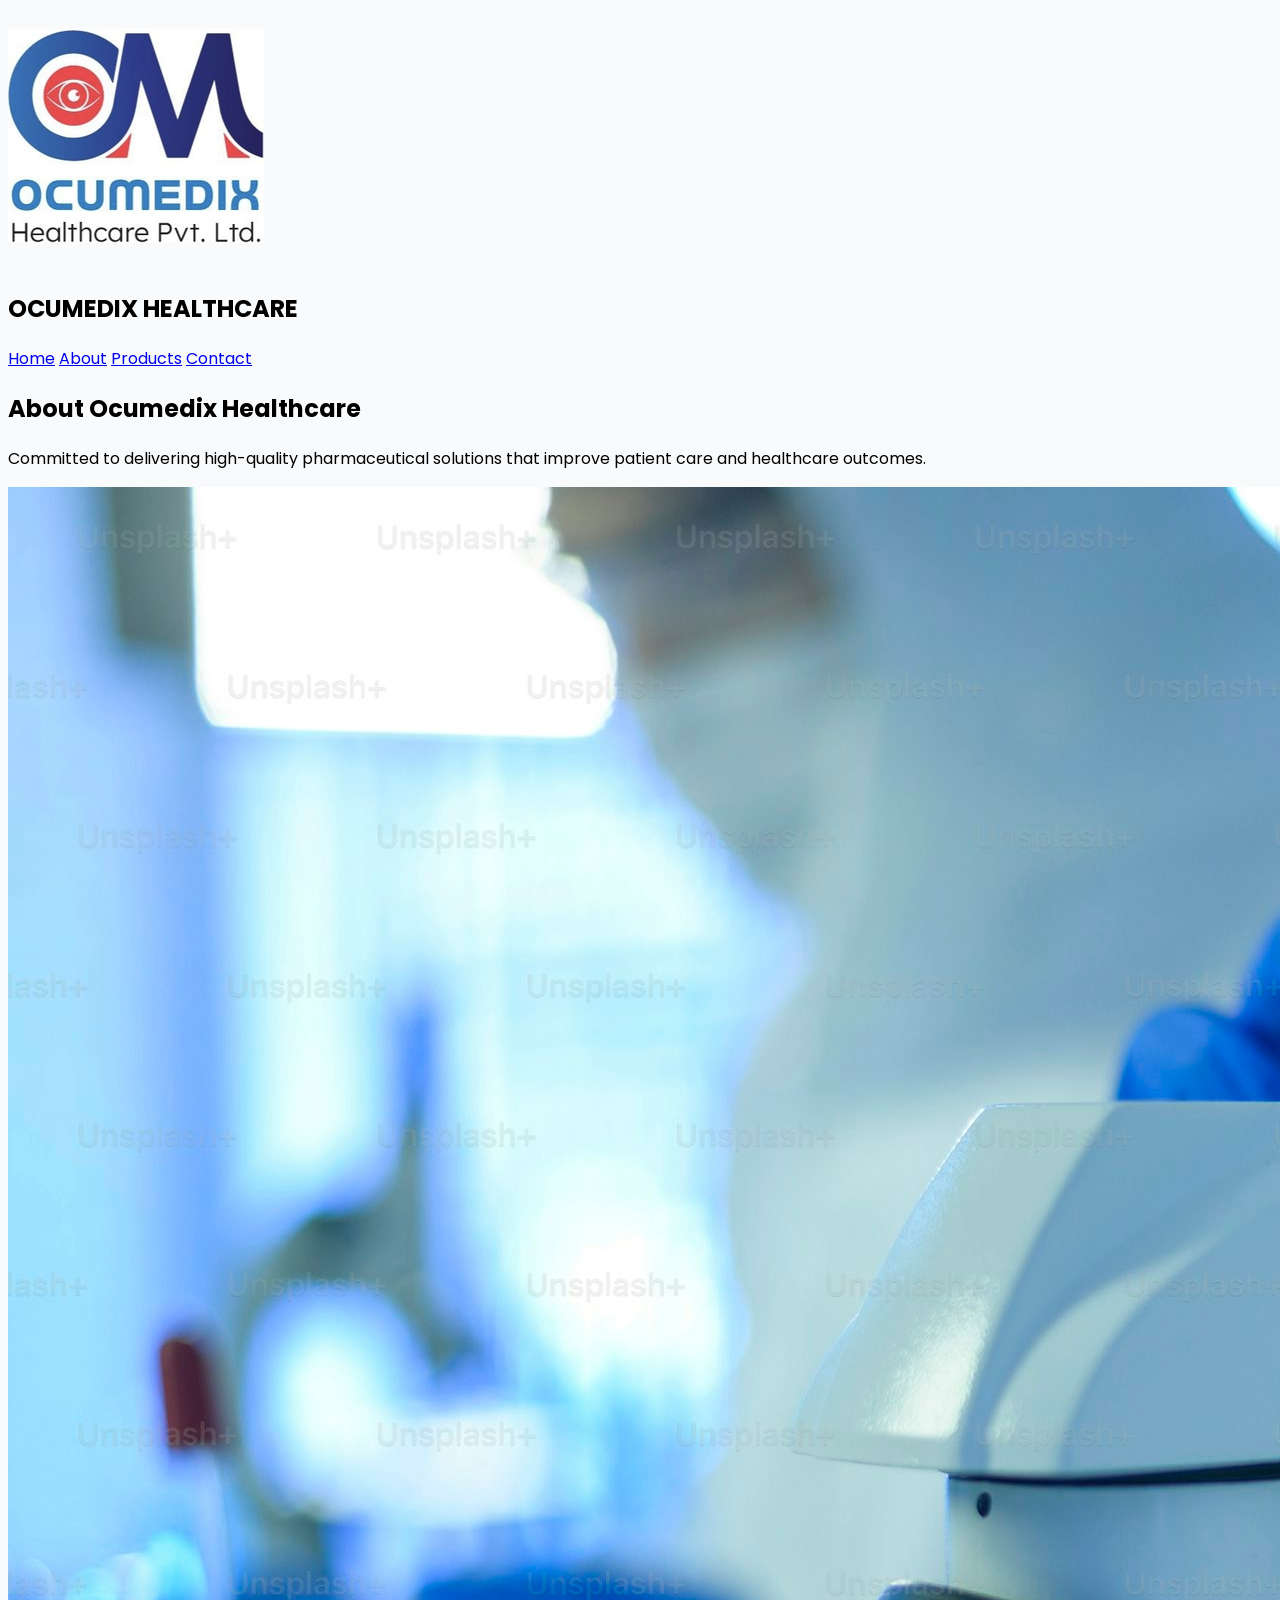
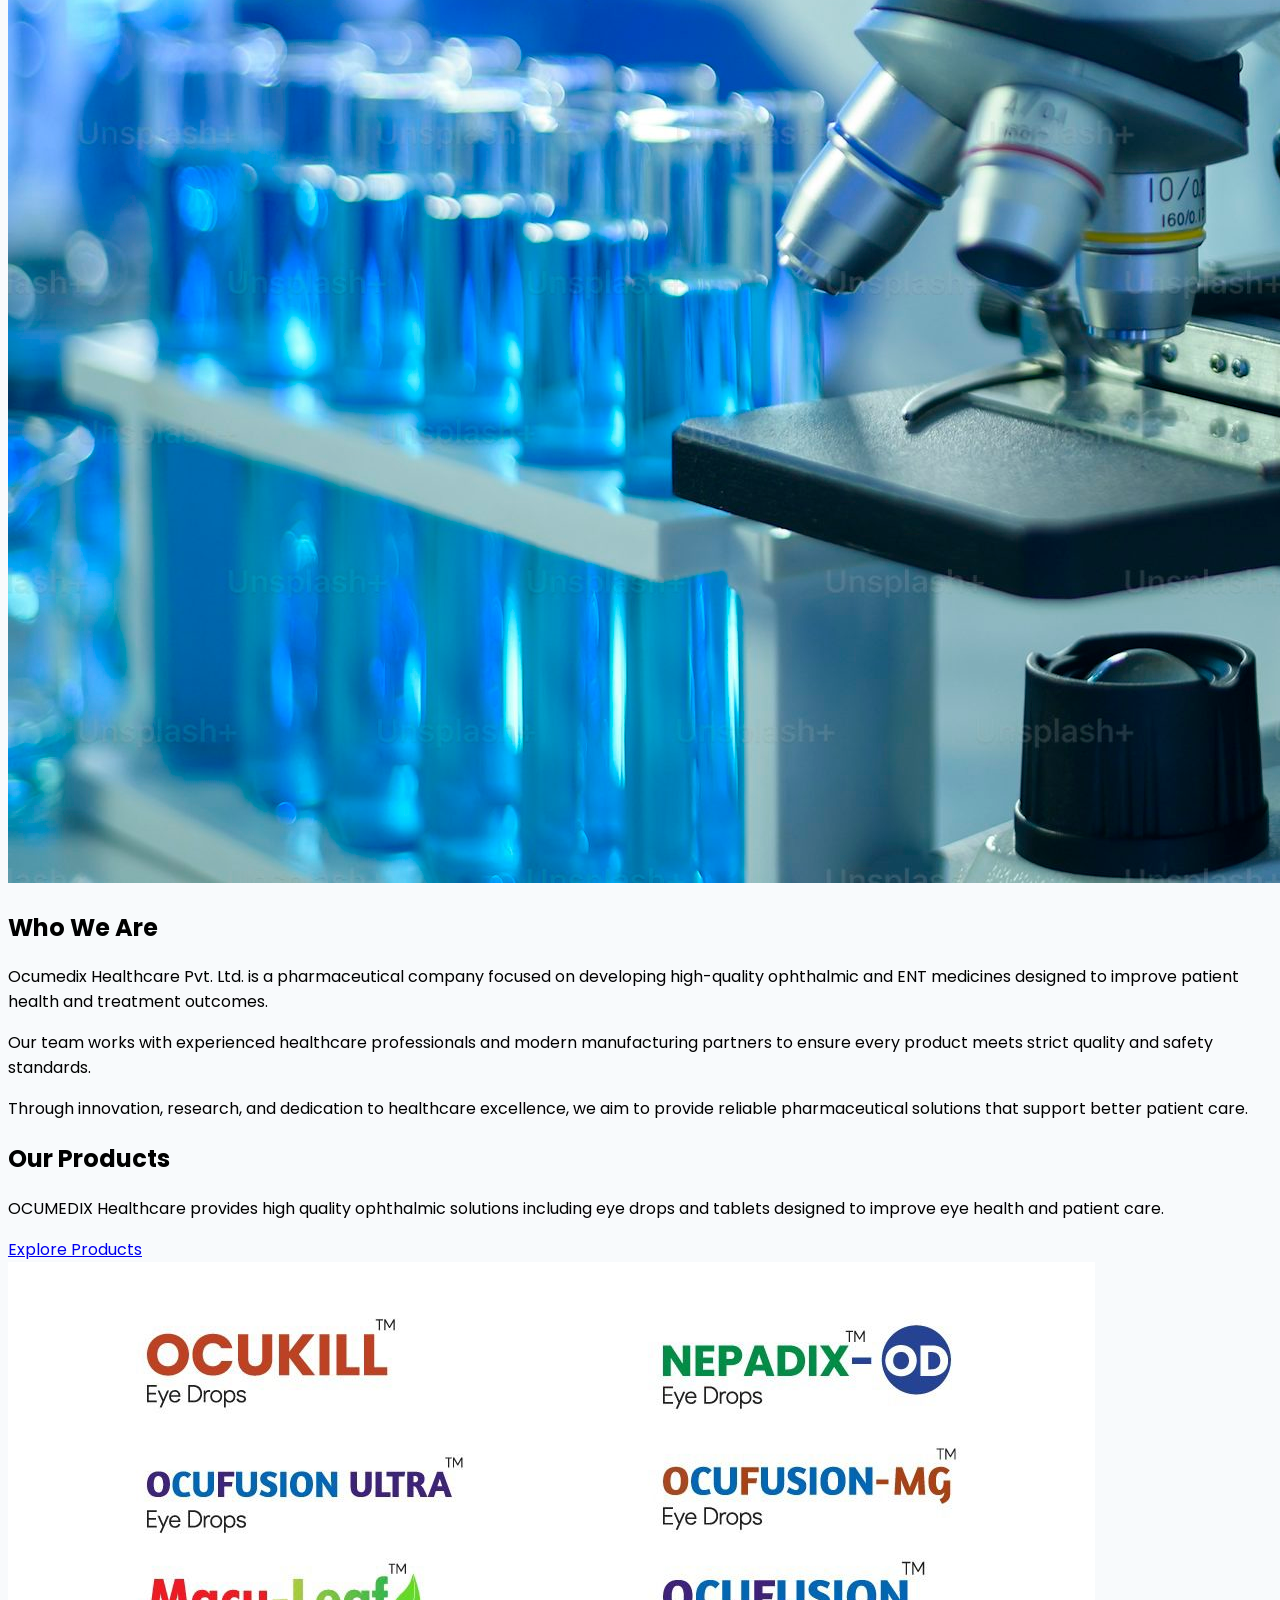
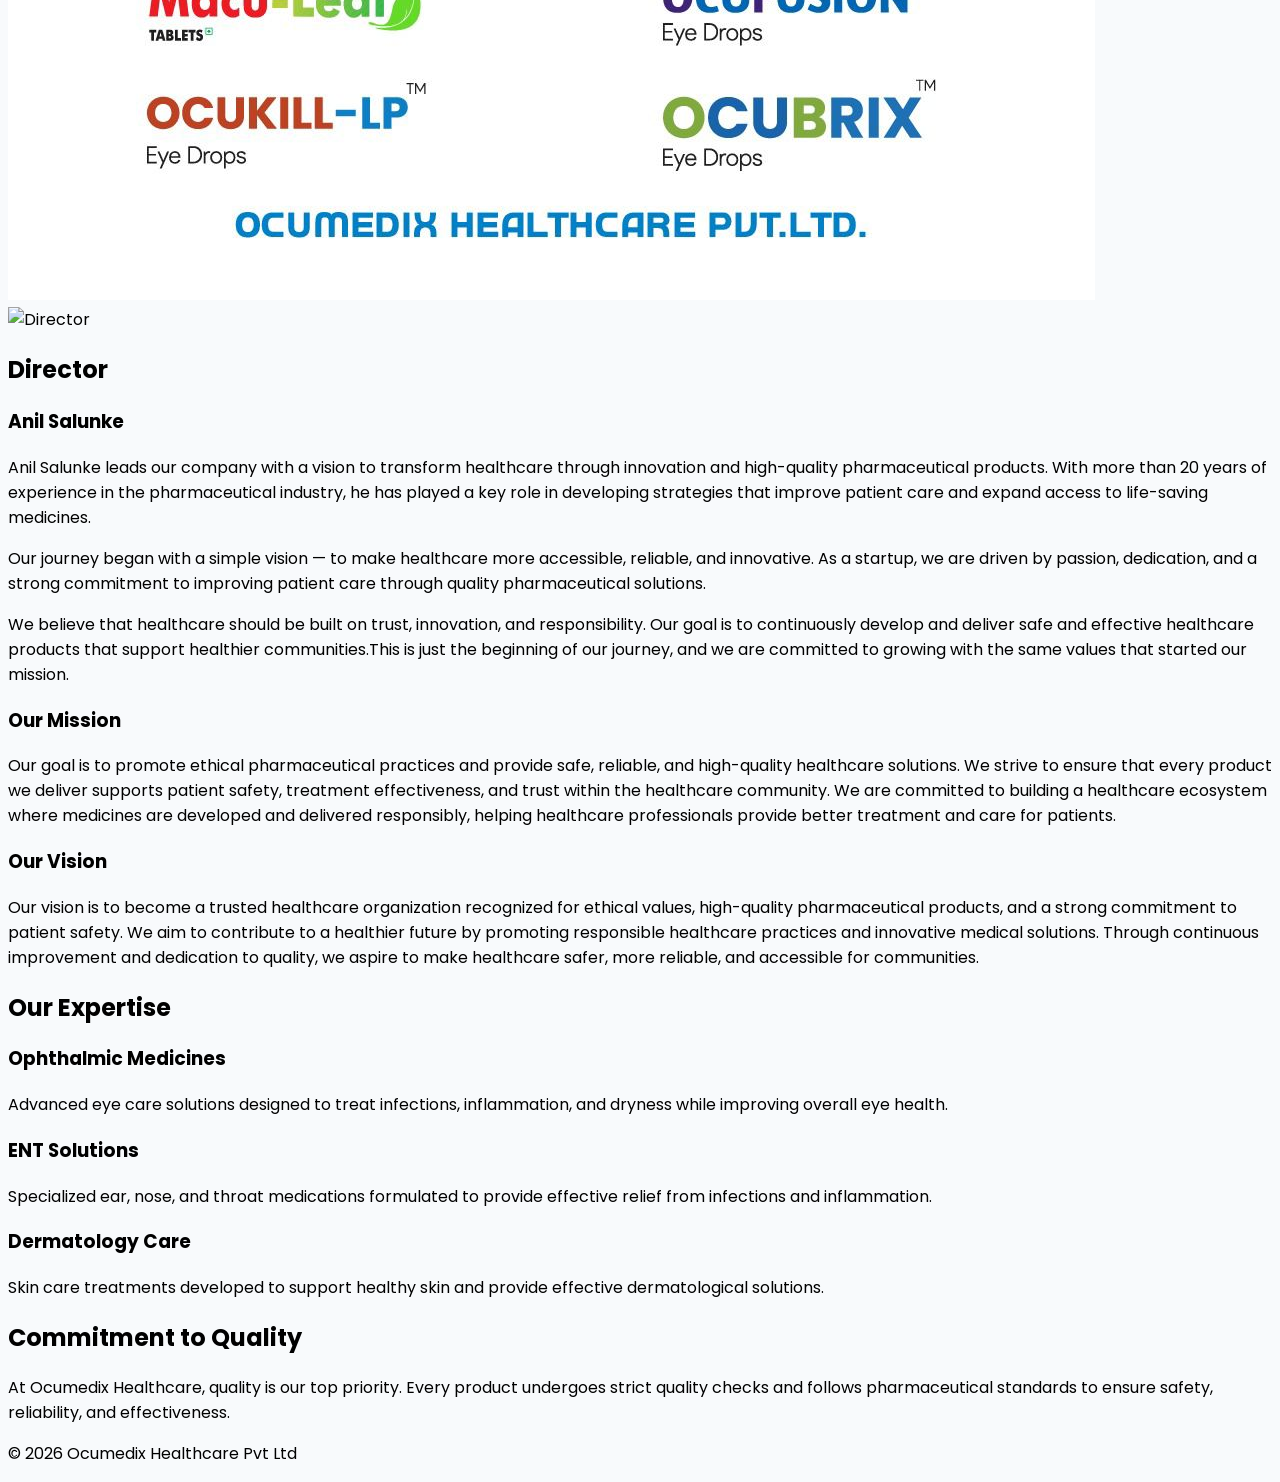
==== about.html @ dc8bdd27 "production ready" ====
<!DOCTYPE html>
<html lang="en">

<head>

    <meta charset="UTF-8">
    <meta name="viewport" content="width=device-width, initial-scale=1.0">

    <title>About Us - Ocumedix Healthcare</title>

    <script src="https://cdn.tailwindcss.com"></script>

    <link href="https://fonts.googleapis.com/css2?family=Poppins:wght@300;400;500;600;700&display=swap" rel="stylesheet">

    <link rel="stylesheet" href="css/style.css">

</head>

<body>

<!-- NAVBAR -->

<nav class="bg-white shadow-md sticky top-0 z-50">

    <div class="max-w-7xl mx-auto px-6 py-4 flex justify-between items-center">

        <div class="flex items-center space-x-3">

            <!-- UPDATED -->
            <img src="images/icon.png" class="h-12 w-auto">

            <h1 class="text-2xl font-bold text-blue-600">
                OCUMEDIX HEALTHCARE
            </h1>

        </div>

        <div class="hidden md:flex space-x-8 font-medium">

            <a href="index.html" class="hover:text-blue-600">Home</a>
            <a href="about.html" class="text-blue-600 font-semibold">About</a>
            <a href="products.html" class="hover:text-blue-600">Products</a>
            <a href="contact.html" class="hover:text-blue-600">Contact</a>

        </div>

    </div>

</nav>


<!-- HERO SECTION -->

<section class="bg-blue-600 text-white py-10 text-center">

    <h1 class="text-3xl sm:text-4xl font-bold mb-4">
        About Ocumedix Healthcare
    </h1>

    <p class="max-w-2xl mx-auto text-lg">
        Committed to delivering high-quality pharmaceutical solutions that improve patient care and healthcare outcomes.
    </p>

</section>


<!-- COMPANY INTRODUCTION -->

<section class="py-16 sm:py-20">

    <div class="max-w-7xl mx-auto px-6 grid md:grid-cols-2 gap-12 items-center">

        <img src="images/homePageImages/lab.jpg"
             class="rounded-xl shadow-lg">

        <div>

            <h2 class="text-3xl font-bold mb-6">
                Who We Are
            </h2>

            <p class="text-gray-600 mb-4">
                Ocumedix Healthcare Pvt. Ltd. is a pharmaceutical company focused on developing high-quality ophthalmic and ENT medicines designed to improve patient health and treatment outcomes.
            </p>

            <p class="text-gray-600 mb-4">
                Our team works with experienced healthcare professionals and modern manufacturing partners to ensure every product meets strict quality and safety standards.
            </p>

            <p class="text-gray-600">
                Through innovation, research, and dedication to healthcare excellence, we aim to provide reliable pharmaceutical solutions that support better patient care.
            </p>

        </div>

    </div>

</section>

<section class="py-20 bg-gray-50">
    <div class="max-w-7xl mx-auto px-6 grid md:grid-cols-2 gap-10 items-center">

        <div>
            <h2 class="text-4xl font-bold text-blue-600 mb-6">
                Our Products
            </h2>

            <p class="text-gray-600 mb-6">
                OCUMEDIX Healthcare provides high quality ophthalmic
                solutions including eye drops and tablets designed to
                improve eye health and patient care.
            </p>

            <a href="products.html"
               class="bg-blue-600 text-white px-6 py-3 rounded-lg">
                Explore Products
            </a>
        </div>

        <div>
            <img src="images/products/products-info.jpeg"
                 class="rounded-xl shadow-lg">
        </div>

    </div>
</section>


<!-- DIRECTOR SECTION -->

<section class="py-20 bg-blue-50">

    <div class="max-w-7xl mx-auto px-6 grid md:grid-cols-2 gap-12 items-center">

        <div class="flex justify-center">

            <!-- UPDATED -->
            <img src="images/director.jpg"
                 alt="Director"
                 class="rounded-xl shadow-lg w-80">
        </div>

        <div>

            <h2 class="text-3xl font-bold mb-4">
                Director
            </h2>

            <h3 class="text-xl font-semibold text-blue-600 mb-4">
                Anil Salunke
            </h3>

            <p class="text-gray-600 mb-4">
                Anil Salunke leads our company with a vision to transform healthcare through innovation and high-quality pharmaceutical products. With more than 20 years of experience in the pharmaceutical industry, he has played a key role in developing strategies that improve patient care and expand access to life-saving medicines.
            <p class="text-gray-600 mb-4">
                Our journey began with a simple vision — to make healthcare more accessible, reliable, and innovative. As a startup, we are driven by passion, dedication, and a strong commitment to improving patient care through quality pharmaceutical solutions.
            </p>

            <p class="text-gray-600">
                We believe that healthcare should be built on trust, innovation, and responsibility. Our goal is to continuously develop and deliver safe and effective healthcare products that support healthier communities.This is just the beginning of our journey, and we are committed to growing with the same values that started our mission.
            </p>

        </div>

    </div>

</section>


<!-- MISSION & VISION -->

<section class="bg-gray-100 py-20">

    <div class="max-w-7xl mx-auto px-6 grid md:grid-cols-2 gap-10">

        <div class="bg-white p-8 rounded-xl shadow-lg">

            <h3 class="text-2xl font-semibold mb-4 text-blue-600">
                Our Mission
            </h3>

            <p class="text-gray-600">
             Our goal is to promote ethical pharmaceutical practices and provide safe, reliable, and high-quality healthcare solutions. We strive to ensure that every product we deliver supports patient safety, treatment effectiveness, and trust within the healthcare community. We are committed to building a healthcare ecosystem where medicines are developed and delivered responsibly, helping healthcare professionals provide better treatment and care for patients.            
            </p>

        </div>

        <div class="bg-white p-8 rounded-xl shadow-lg">

            <h3 class="text-2xl font-semibold mb-4 text-blue-600">
                Our Vision
            </h3>

            <p class="text-gray-600">
            Our vision is to become a trusted healthcare organization recognized for ethical values, high-quality pharmaceutical products, and a strong commitment to patient safety. We aim to contribute to a healthier future by promoting responsible healthcare practices and innovative medical solutions. Through continuous improvement and dedication to quality, we aspire to make healthcare safer, more reliable, and accessible for communities.
            </p>

        </div>

    </div>

</section>


<!-- OUR SPECIALIZATION -->

<section class="py-20">

    <div class="max-w-7xl mx-auto px-6">

        <h2 class="text-3xl font-bold text-center mb-14">
            Our Expertise
        </h2>

        <div class="grid grid-cols-1 md:grid-cols-3 gap-10">


            <div class="bg-white rounded-xl shadow-lg p-8 text-center">

                <h3 class="text-xl font-semibold mb-3">
                    Ophthalmic Medicines
                </h3>

                <p class="text-gray-600">
                    Advanced eye care solutions designed to treat infections, inflammation, and dryness while improving overall eye health.
                </p>

            </div>


            <div class="bg-white rounded-xl shadow-lg p-8 text-center">

                <h3 class="text-xl font-semibold mb-3">
                    ENT Solutions
                </h3>

                <p class="text-gray-600">
                    Specialized ear, nose, and throat medications formulated to provide effective relief from infections and inflammation.
                </p>

            </div>


            <div class="bg-white rounded-xl shadow-lg p-8 text-center">

                <h3 class="text-xl font-semibold mb-3">
                    Dermatology Care
                </h3>

                <p class="text-gray-600">
                    Skin care treatments developed to support healthy skin and provide effective dermatological solutions.
                </p>

            </div>


        </div>

    </div>

</section>



<!-- QUALITY SECTION -->

<section class="bg-blue-600 text-white py-10 text-center">

    <div class="max-w-3xl mx-auto px-6">

        <h2 class="text-3xl font-bold mb-6">
            Commitment to Quality
        </h2>

        <p class="text-lg">
            At Ocumedix Healthcare, quality is our top priority. Every product undergoes strict quality checks and follows pharmaceutical standards to ensure safety, reliability, and effectiveness.
        </p>

    </div>

</section>


<!-- FOOTER -->

<footer class="bg-gray-900 text-white py-8 text-center">
    <p>© 2026 Ocumedix Healthcare Pvt Ltd</p>
</footer>

<script src="js/script.js"></script>

</body>
</html>
---- css/style.css ----
body{
    font-family:'Poppins',sans-serif;
    background:#f8fafc;
}

.hero{
    height:90vh;
    background:
    linear-gradient(rgba(0,0,0,0.6),rgba(0,0,0,0.6)),
    url('../images/homePageImages/doctors-team.jpg');
    background-size:cover;
    background-position:center;
    background-repeat:no-repeat;
}
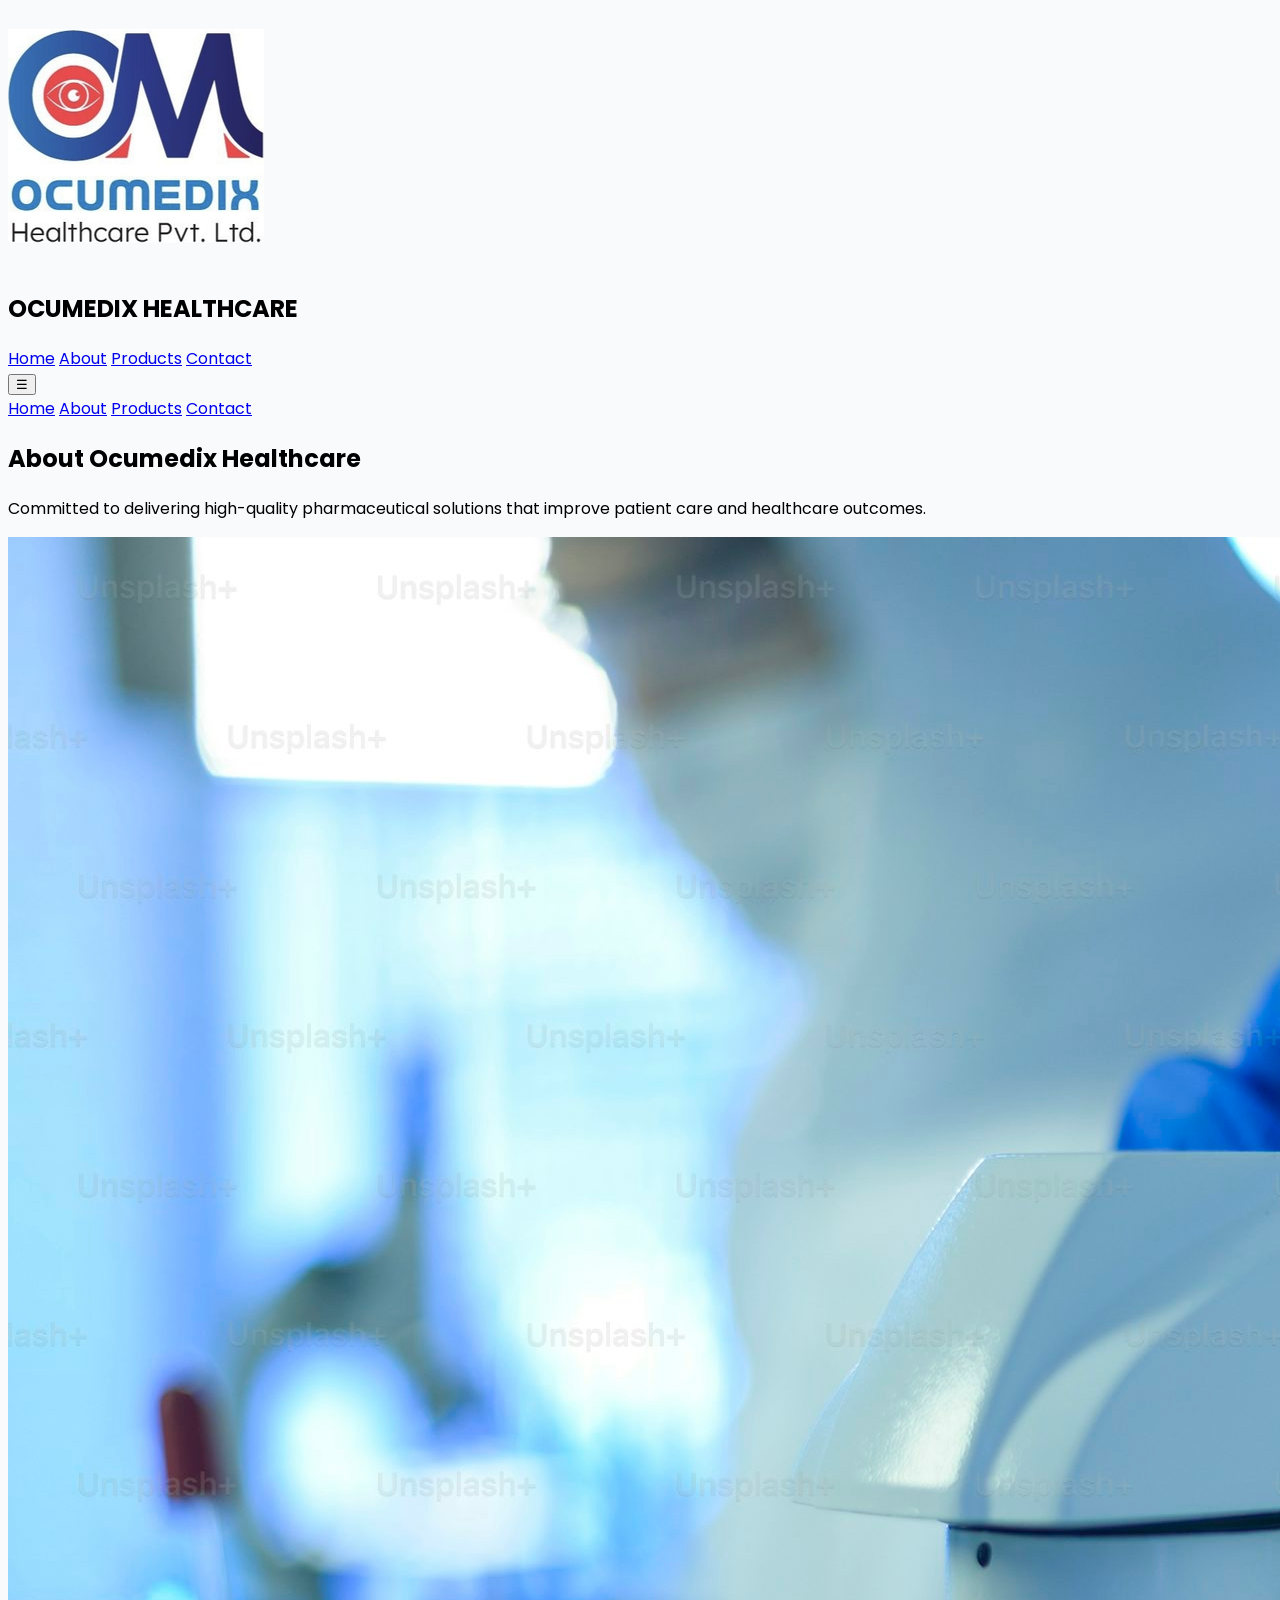
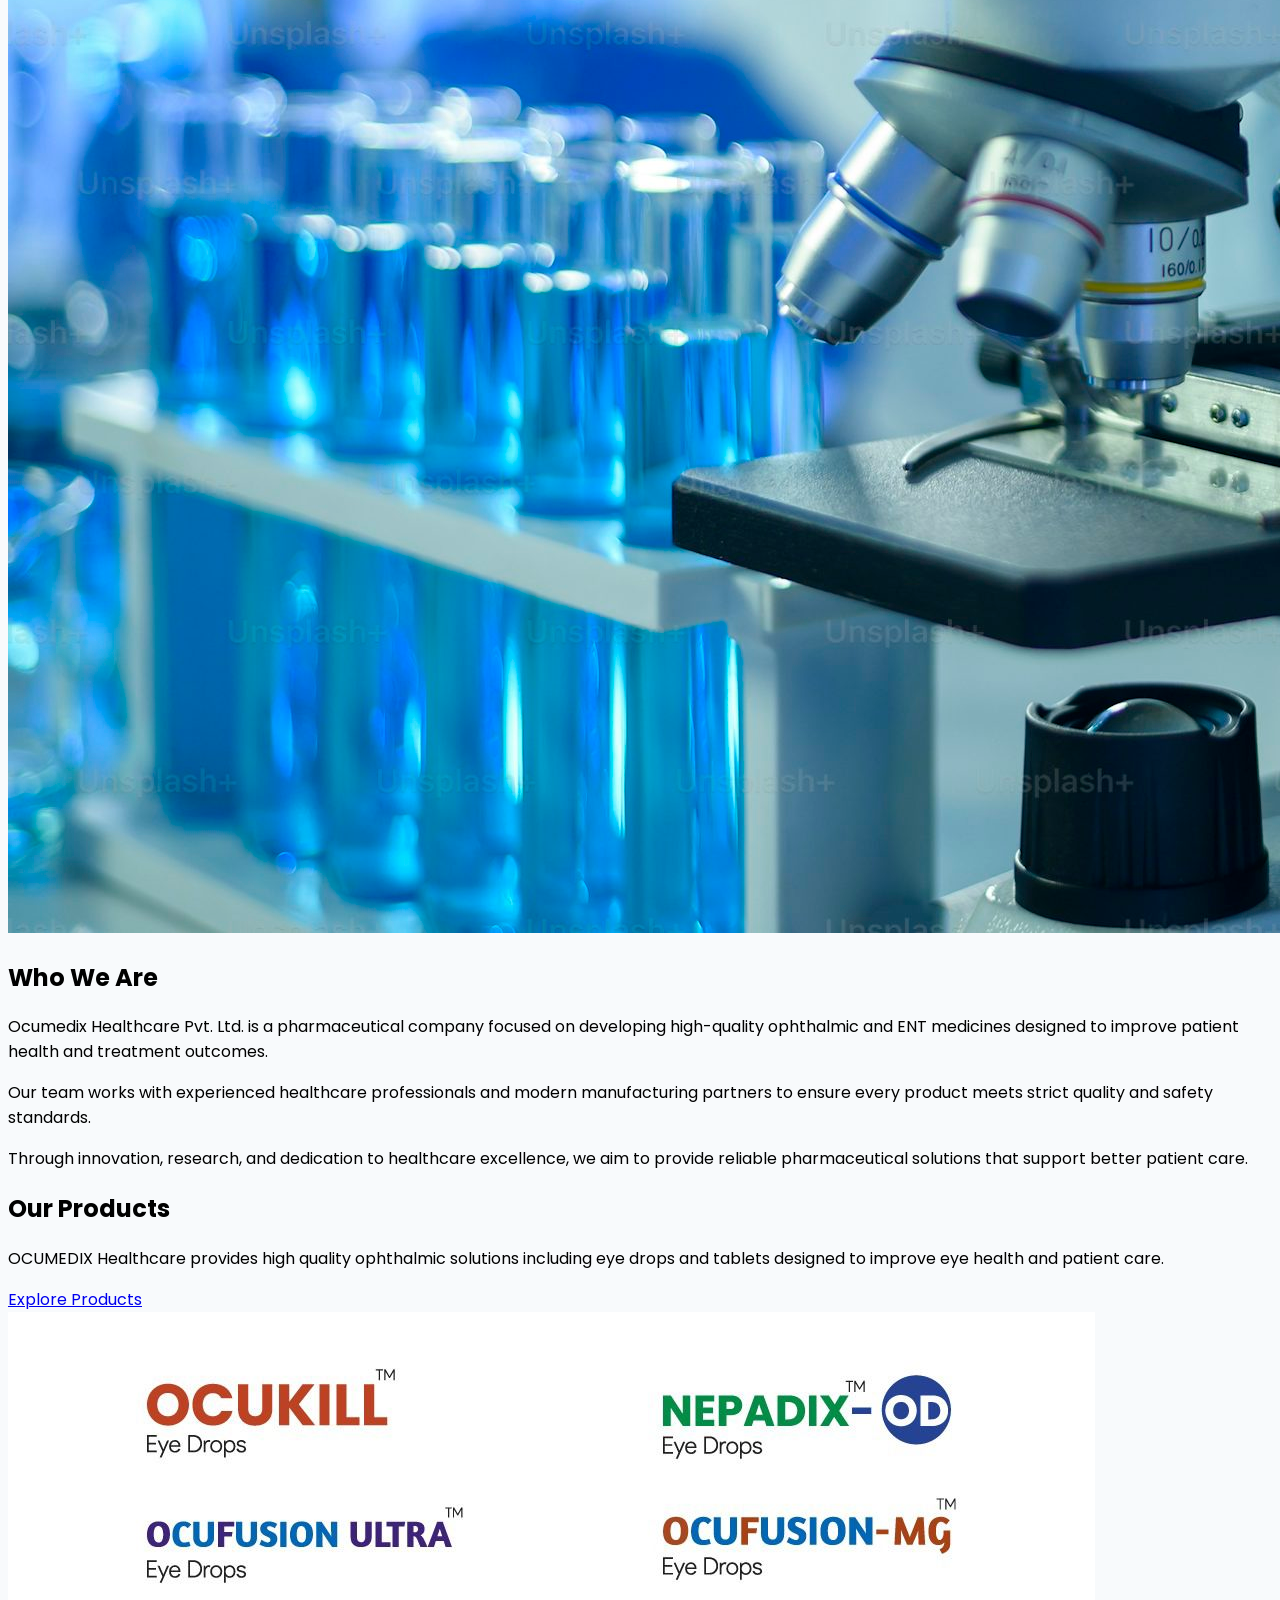
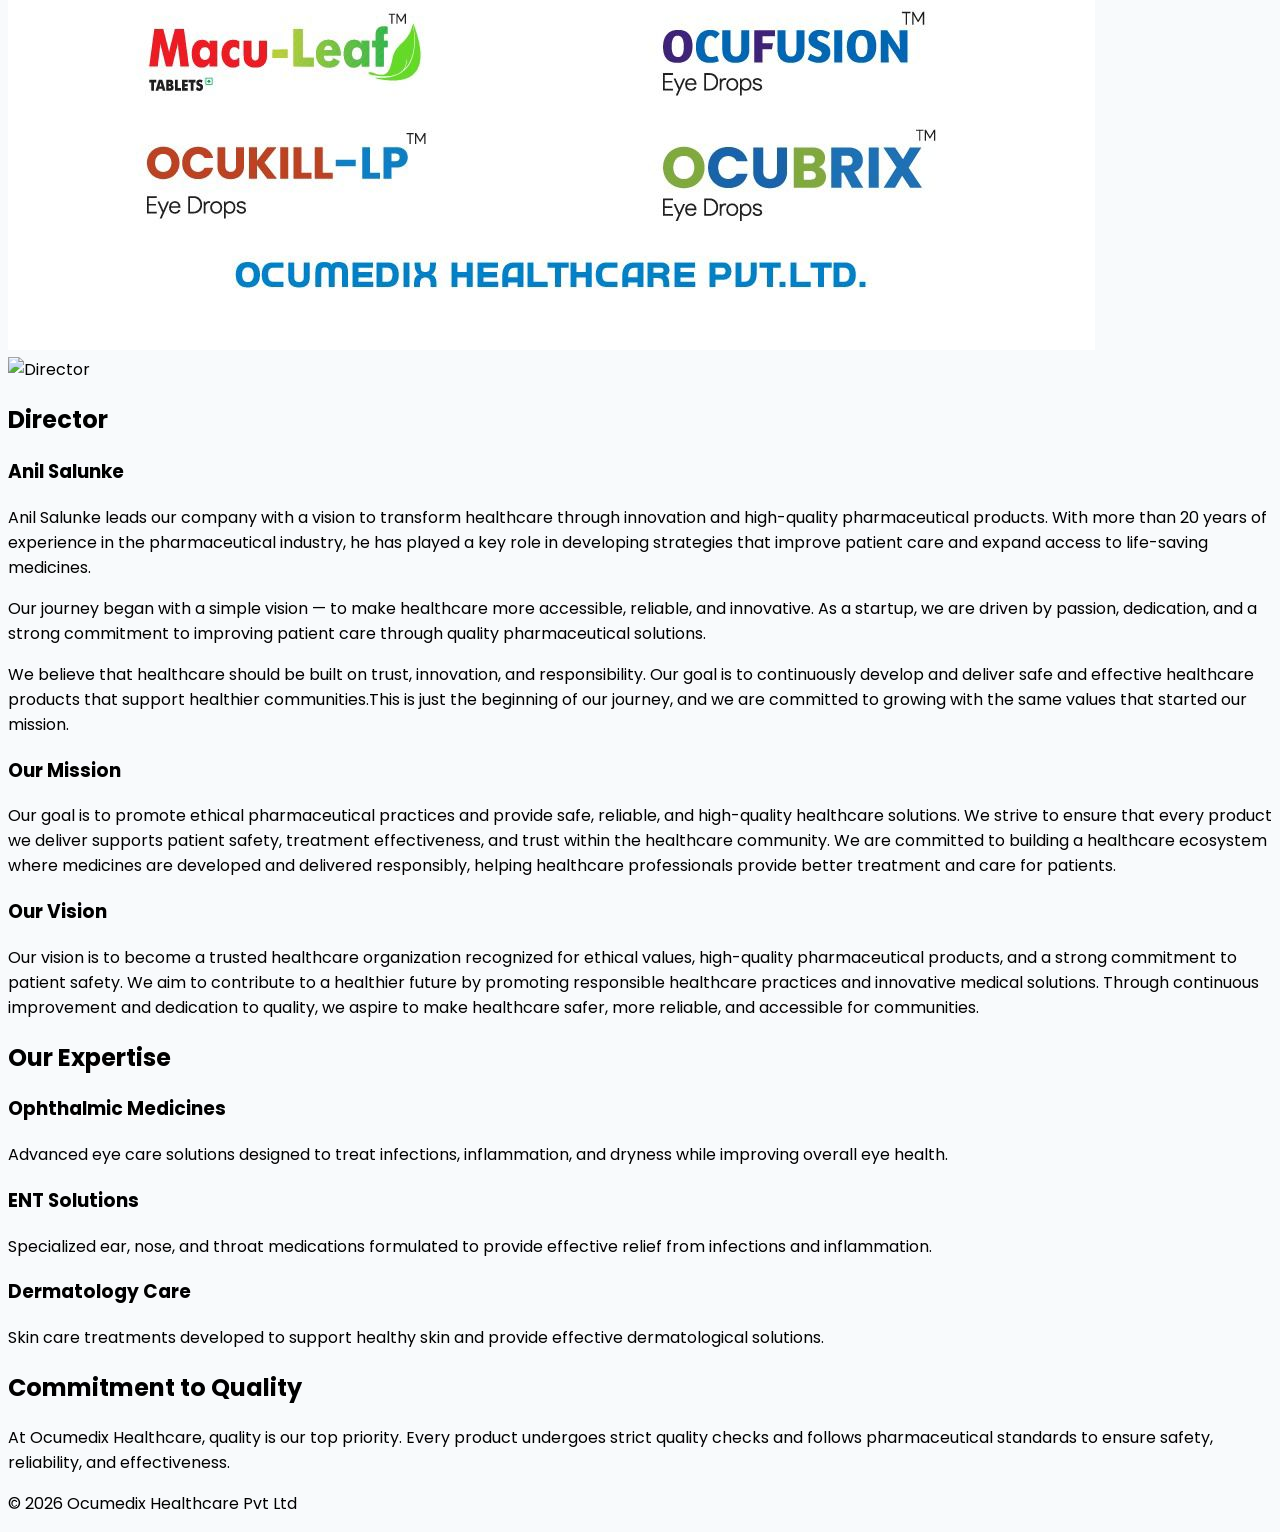
==== commit 7210c189: "Updated navbar and mobile menu" ====
--- a/about.html
+++ b/about.html
@@ -44,9 +44,23 @@
 
         </div>
 
+        <button id="menu-btn" class="md:hidden text-2xl">
+            ☰
+        </button>
+
     </div>
 
 </nav>
+
+<!-- MOBILE MENU -->
+<div id="mobile-menu" class="hidden md:hidden flex flex-col bg-white shadow-md px-6 py-4 space-y-4">
+
+    <a href="index.html" class="hover:text-blue-600">Home</a>
+    <a href="about.html" class="hover:text-blue-600">About</a>
+    <a href="products.html" class="hover:text-blue-600">Products</a>
+    <a href="contact.html" class="hover:text-blue-600">Contact</a>
+
+</div>
 
 
 <!-- HERO SECTION -->
@@ -288,6 +302,6 @@
 </footer>
 
 <script src="js/script.js"></script>
-
+<script src="js/mobileNav.js"></script>
 </body>
 </html>
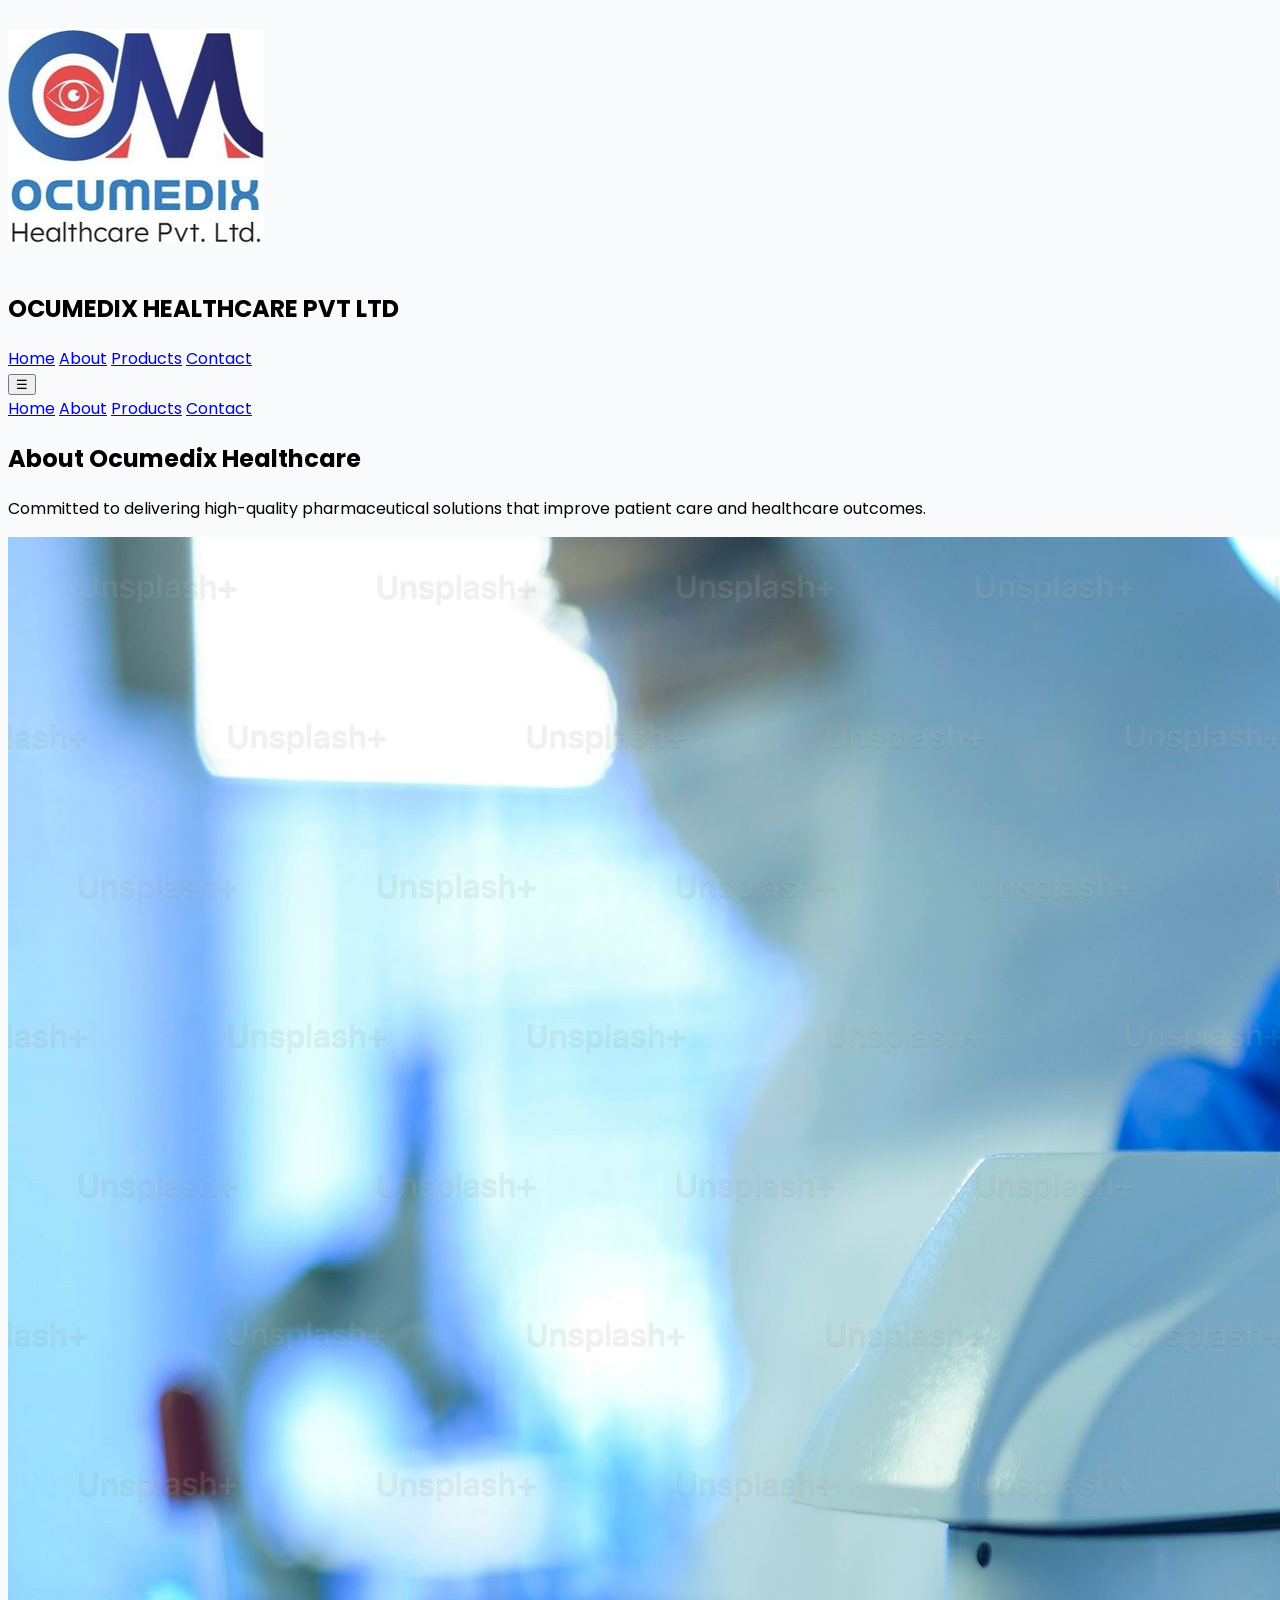
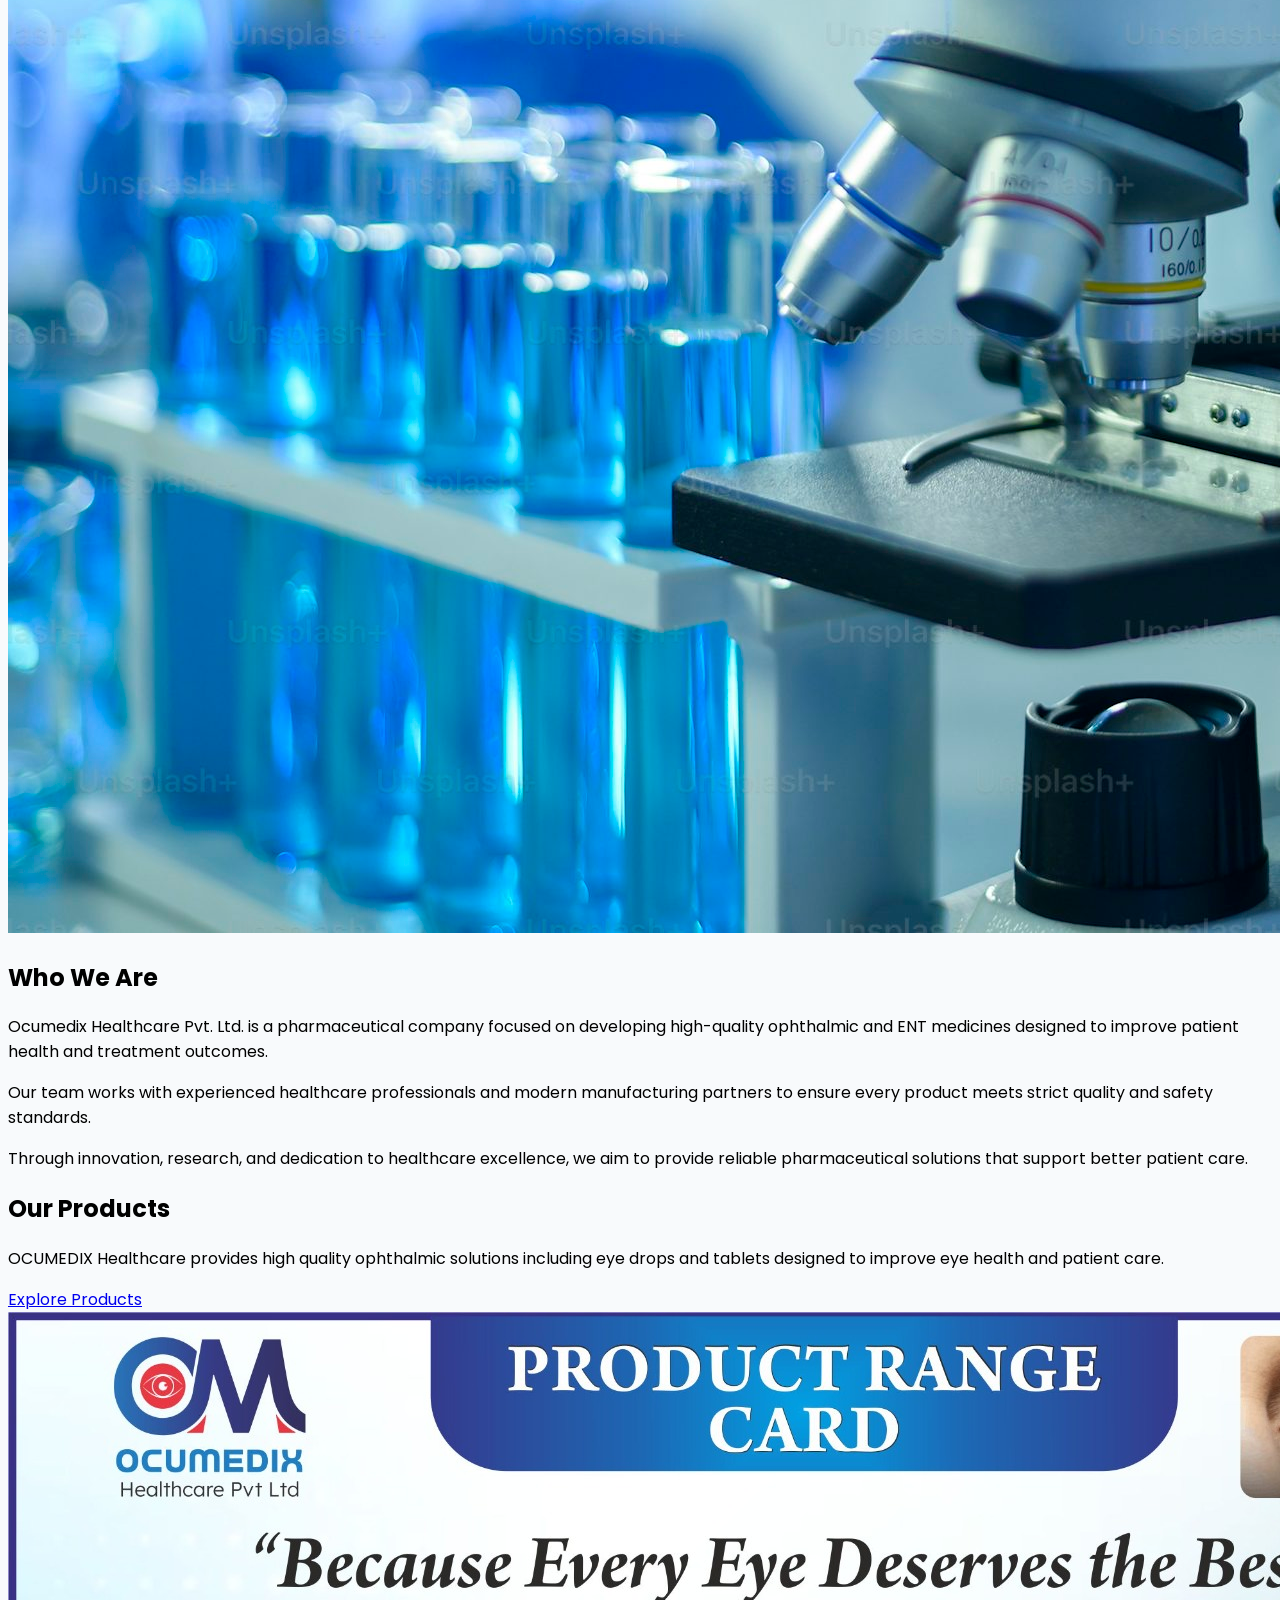
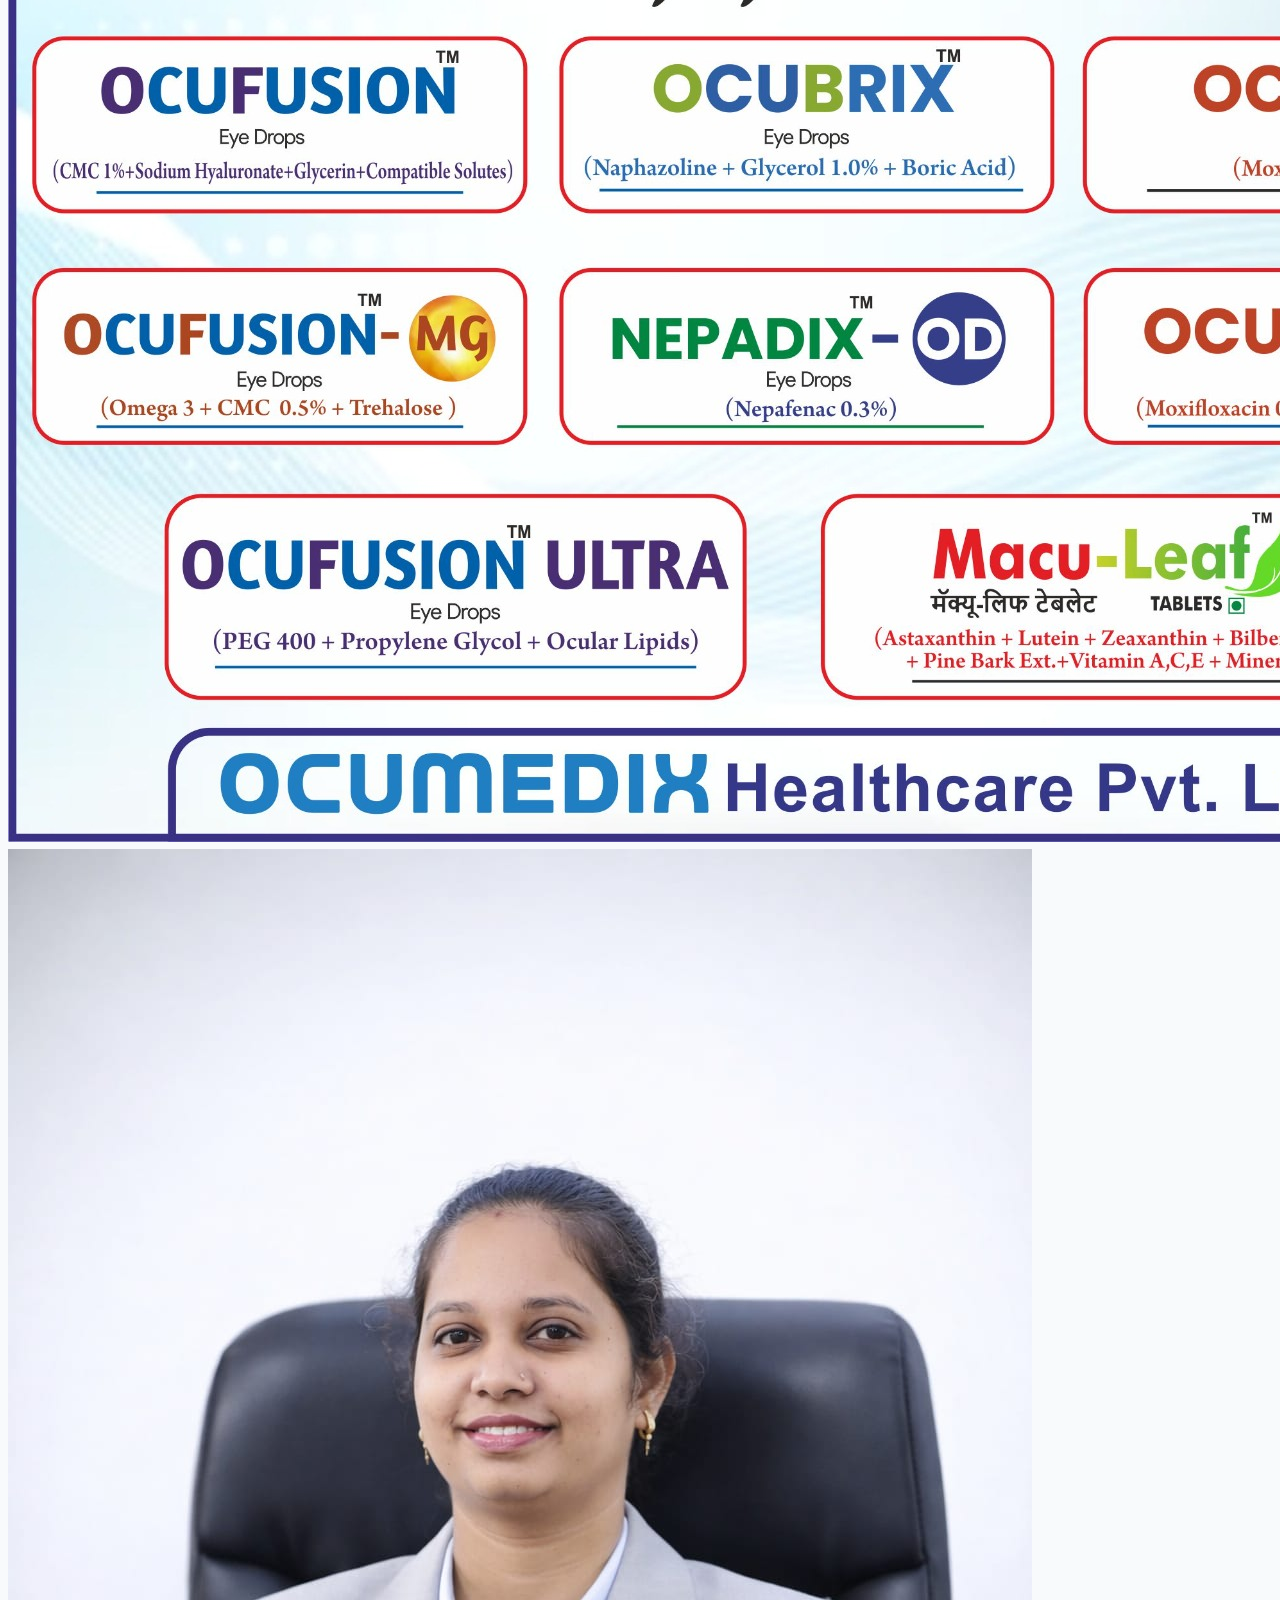
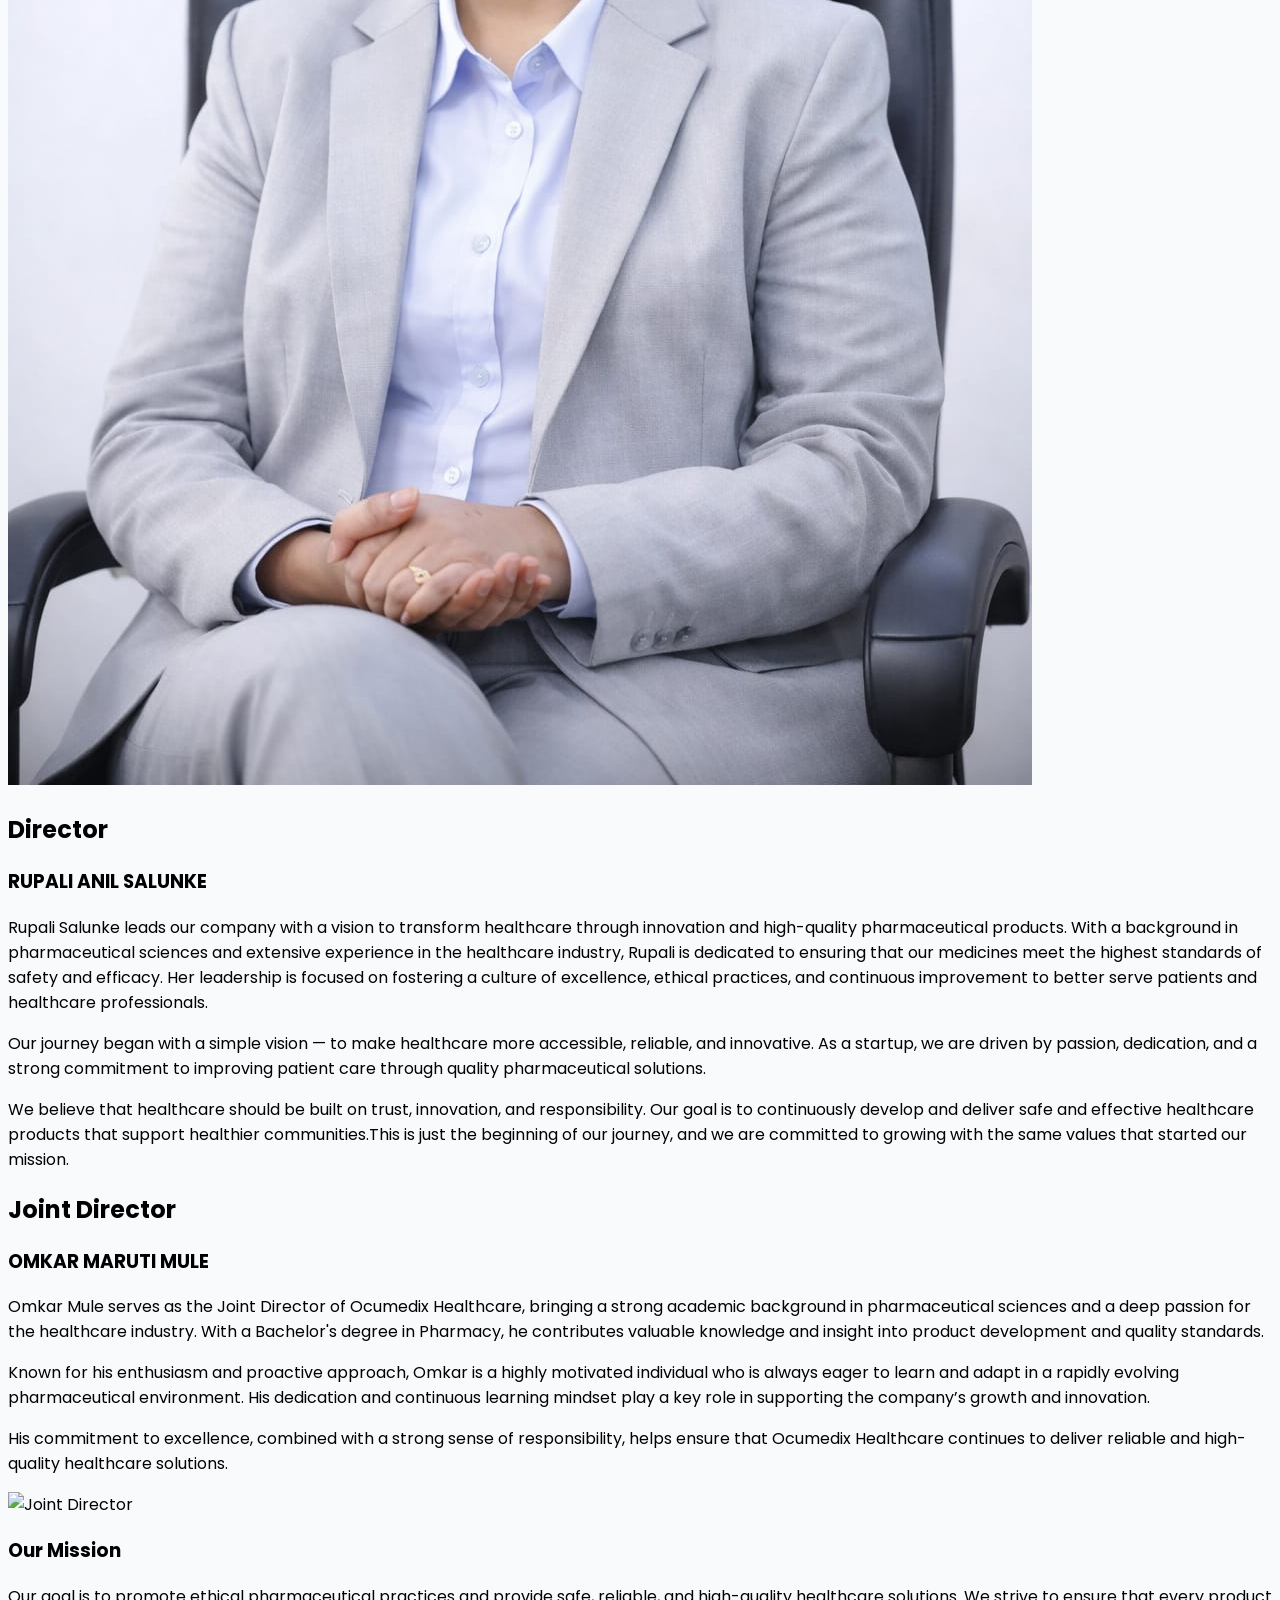
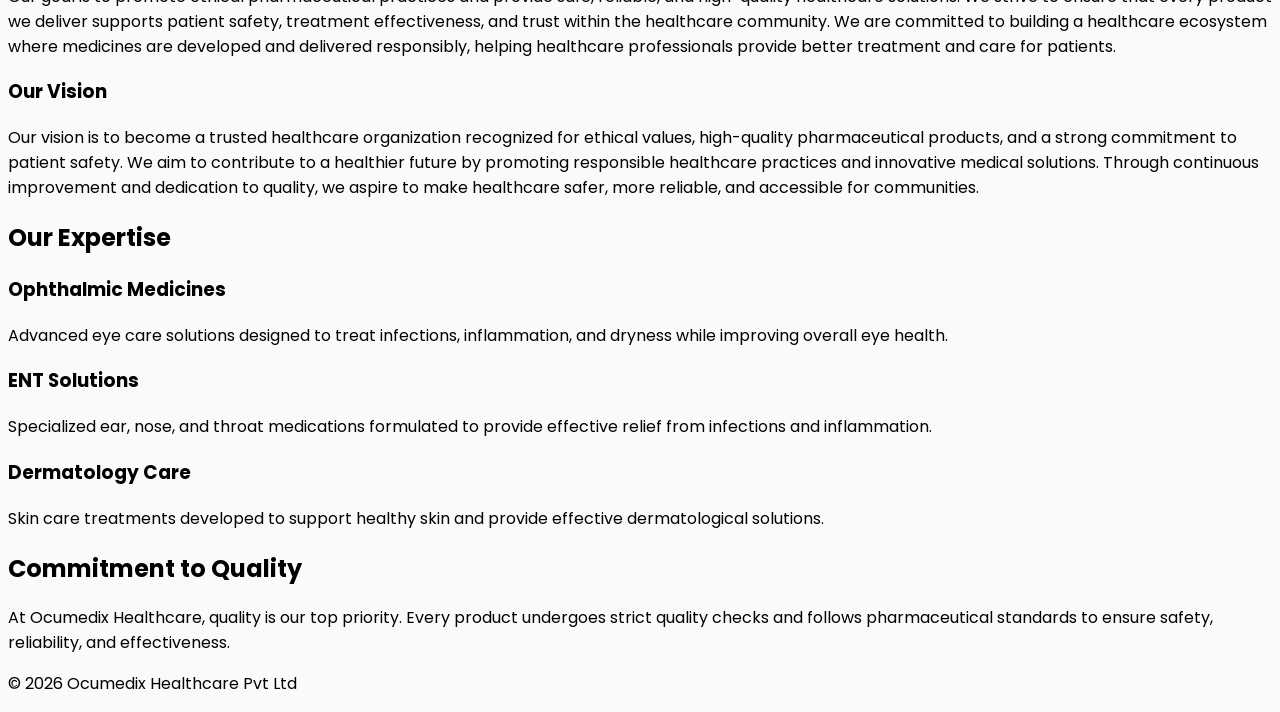
==== commit 026c59a5: "your message" ====
--- a/about.html
+++ b/about.html
@@ -30,7 +30,7 @@
             <img src="images/icon.png" class="h-12 w-auto">
 
             <h1 class="text-2xl font-bold text-blue-600">
-                OCUMEDIX HEALTHCARE
+                OCUMEDIX HEALTHCARE PVT LTD
             </h1>
 
         </div>
@@ -59,7 +59,6 @@
     <a href="about.html" class="hover:text-blue-600">About</a>
     <a href="products.html" class="hover:text-blue-600">Products</a>
     <a href="contact.html" class="hover:text-blue-600">Contact</a>
-
 </div>
 
 
@@ -149,7 +148,7 @@
         <div class="flex justify-center">
 
             <!-- UPDATED -->
-            <img src="images/director.jpg"
+            <img src="images/products/Director.jpeg"
                  alt="Director"
                  class="rounded-xl shadow-lg w-80">
         </div>
@@ -161,11 +160,13 @@
             </h2>
 
             <h3 class="text-xl font-semibold text-blue-600 mb-4">
-                Anil Salunke
+                RUPALI ANIL SALUNKE
             </h3>
 
             <p class="text-gray-600 mb-4">
-                Anil Salunke leads our company with a vision to transform healthcare through innovation and high-quality pharmaceutical products. With more than 20 years of experience in the pharmaceutical industry, he has played a key role in developing strategies that improve patient care and expand access to life-saving medicines.
+                Rupali Salunke leads our company with a vision to transform healthcare through innovation and high-quality pharmaceutical products. With a background in pharmaceutical sciences and extensive experience in the healthcare industry, Rupali is dedicated to ensuring that our medicines meet the highest standards of safety and efficacy. Her leadership is focused on fostering a culture of excellence, ethical practices, and continuous improvement to better serve patients and healthcare professionals.
+            </p>
+
             <p class="text-gray-600 mb-4">
                 Our journey began with a simple vision — to make healthcare more accessible, reliable, and innovative. As a startup, we are driven by passion, dedication, and a strong commitment to improving patient care through quality pharmaceutical solutions.
             </p>
@@ -173,6 +174,47 @@
             <p class="text-gray-600">
                 We believe that healthcare should be built on trust, innovation, and responsibility. Our goal is to continuously develop and deliver safe and effective healthcare products that support healthier communities.This is just the beginning of our journey, and we are committed to growing with the same values that started our mission.
             </p>
+
+        </div>
+
+    </div>
+
+</section>
+
+<section class="py-20 bg-gray-50">
+    <div class="max-w-7xl mx-auto px-6 grid md:grid-cols-2 gap-10 items-center">
+
+        <!-- Joint Director Info (LEFT SIDE) -->
+        <div>
+
+            <h2 class="text-3xl font-bold mb-4">
+                Joint Director
+            </h2>
+
+            <h3 class="text-xl font-semibold text-blue-600 mb-4">
+                OMKAR MARUTI MULE
+            </h3>
+
+        <p class="text-gray-600 mb-4">
+            Omkar Mule serves as the Joint Director of Ocumedix Healthcare, bringing a strong academic background in pharmaceutical sciences and a deep passion for the healthcare industry. With a Bachelor's degree in Pharmacy, he contributes valuable knowledge and insight into product development and quality standards.
+        </p>
+
+        <p class="text-gray-600 mb-4">
+            Known for his enthusiasm and proactive approach, Omkar is a highly motivated individual who is always eager to learn and adapt in a rapidly evolving pharmaceutical environment. His dedication and continuous learning mindset play a key role in supporting the company’s growth and innovation.
+        </p>
+
+        <p class="text-gray-600">
+            His commitment to excellence, combined with a strong sense of responsibility, helps ensure that Ocumedix Healthcare continues to deliver reliable and high-quality healthcare solutions.
+        </p>
+
+        </div>
+
+        <!-- Joint Director Image (RIGHT SIDE) -->
+        <div class="flex justify-center">
+
+            <img src="images/joint-director.jpg"
+                 alt="Joint Director"
+                 class="rounded-xl shadow-lg w-80">
 
         </div>
 
